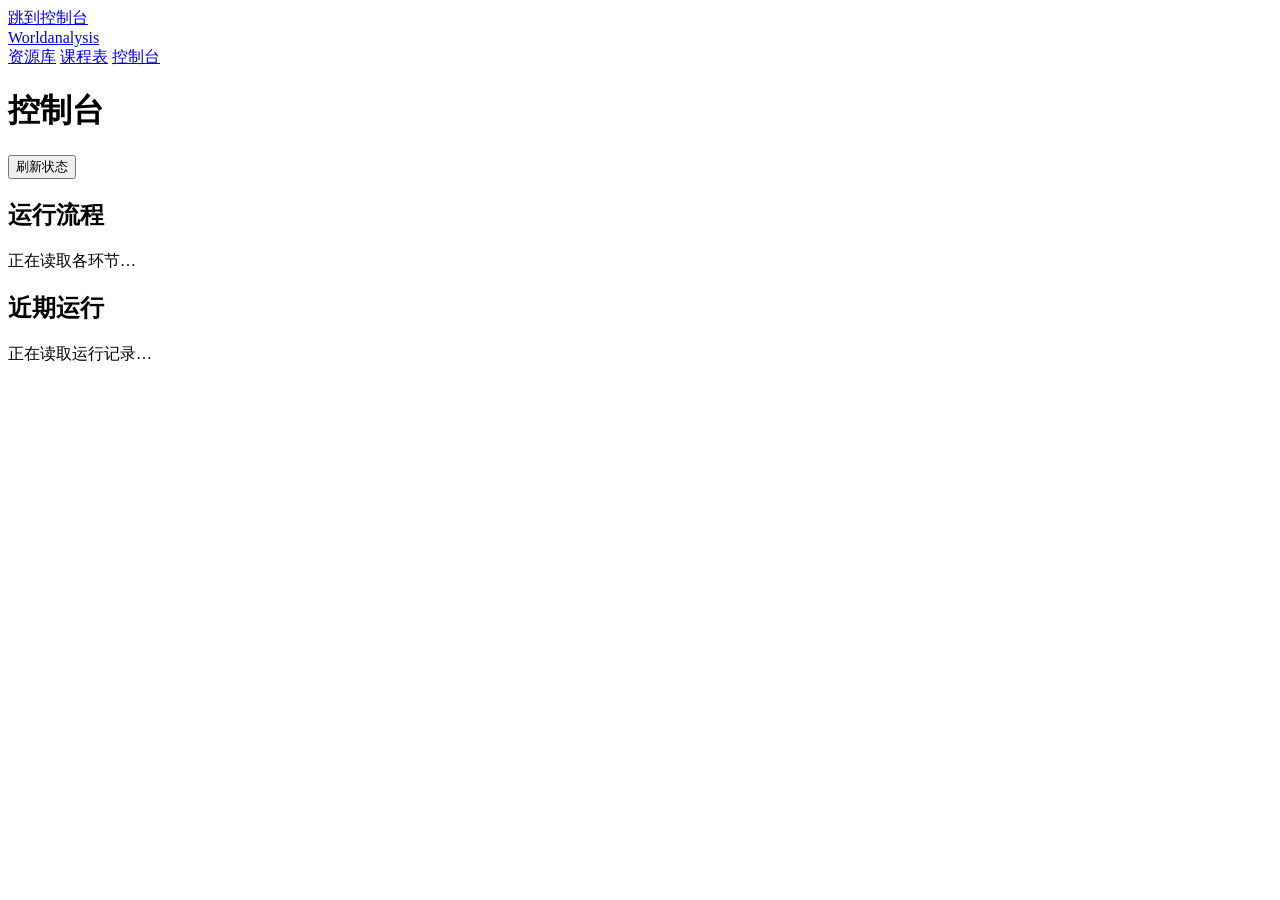
==== _ingest/wangzjk-to-pan/v4-review/public/control.html @ 376b5730 "Connect the operator console and repeatable local commands" ====
<!doctype html>
<html lang="zh-CN">
<head>
  <meta charset="utf-8">
  <meta name="viewport" content="width=device-width, initial-scale=1">
  <meta name="referrer" content="no-referrer">
  <title>Worldanalysis · 控制台</title>
  <link rel="stylesheet" href="/style.css">
  <link rel="stylesheet" href="/control.css">
  <script defer src="/control.js"></script>
</head>
<body>
  <a class="skip" href="#control-main">跳到控制台</a>
  <header class="masthead control-masthead">
    <div class="shell masthead-inner">
      <a class="brand" href="/" aria-label="Worldanalysis 资源库">
        <span class="brand-icon" aria-hidden="true"><i></i><i></i><i></i></span>
        <span>Worldanalysis</span>
      </a>
      <nav class="masthead-nav" aria-label="主要导航">
        <a href="/">资源库</a>
        <a href="/courses">课程表</a>
        <a href="/control" aria-current="page">控制台</a>
      </nav>
    </div>
  </header>
  <main class="shell control-shell" id="control-main" tabindex="-1">
    <div class="control-heading">
      <div>
        <h1>控制台</h1>
        <p class="control-readback muted" id="control-readback" hidden></p>
      </div>
      <div class="control-actions">
        <div class="control-actions" id="control-actions"></div>
        <button id="control-refresh" type="button">刷新状态</button>
      </div>
    </div>
    <p class="control-notice" id="control-feedback" role="status" hidden></p>
    <p class="notice control-notice" id="control-error" role="alert" hidden></p>
    <div class="control-layout" id="control-content" aria-busy="true">
      <section class="control-panel" aria-labelledby="control-flow-title">
        <div class="control-panel-header">
          <h2 id="control-flow-title">运行流程</h2>
        </div>
        <p class="control-empty" id="control-stage-note">正在读取各环节…</p>
        <ol class="control-stages" id="control-stages" hidden></ol>
      </section>
      <section class="control-panel control-history" aria-labelledby="control-history-title">
        <div class="control-panel-header">
          <h2 id="control-history-title">近期运行</h2>
        </div>
        <p class="control-empty" id="control-run-note">正在读取运行记录…</p>
        <ol class="control-runs" id="control-runs" hidden></ol>
      </section>
    </div>
    <noscript><p class="notice">启用 JavaScript 后即可查看并操作控制台。</p></noscript>
  </main>
</body>
</html>
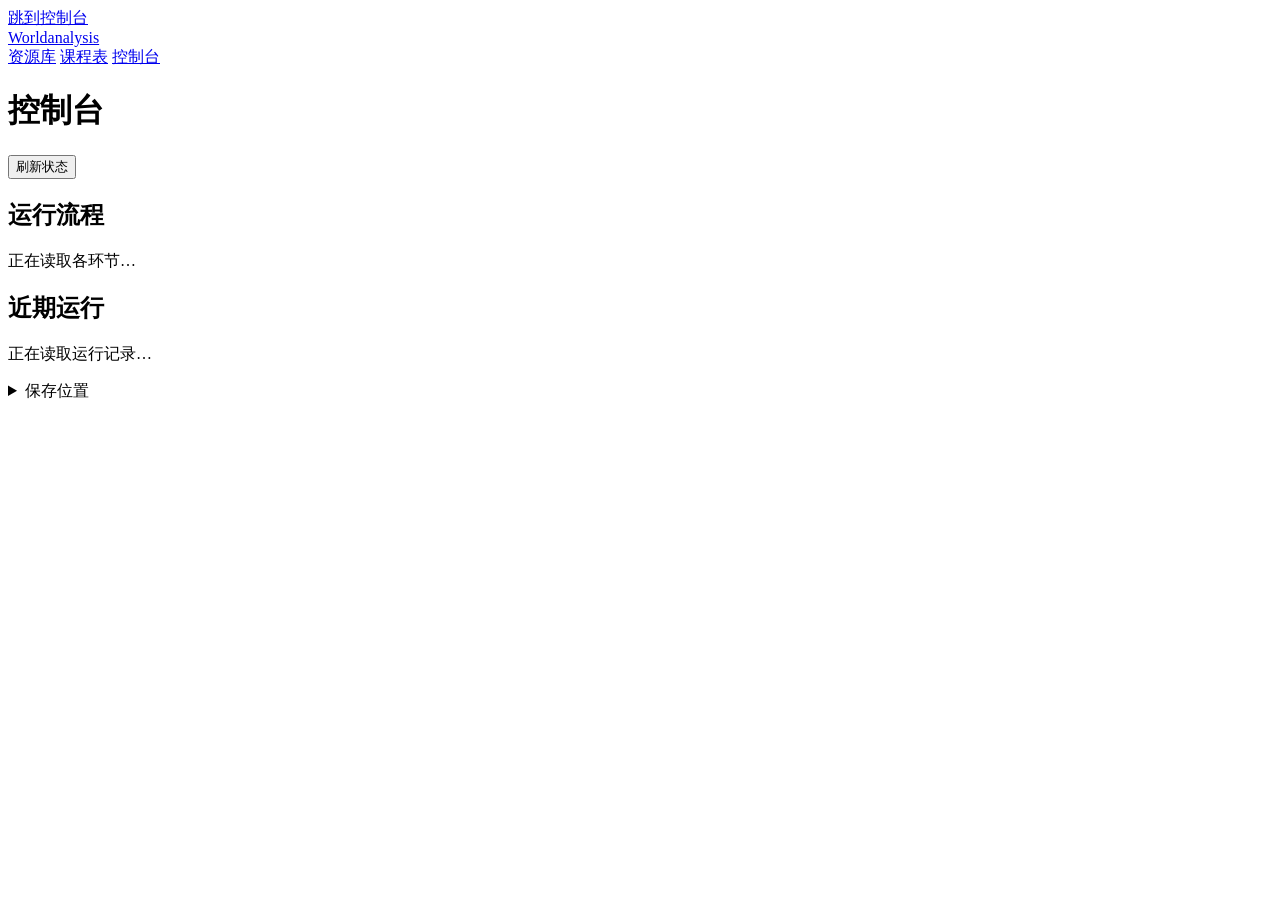
==== commit 435ca241: "Publish Worldanalysis V2 course and catalog improvements" ====
--- a/_ingest/wangzjk-to-pan/v4-review/public/control.html
+++ b/_ingest/wangzjk-to-pan/v4-review/public/control.html
@@ -35,6 +35,7 @@
         <button id="control-refresh" type="button">刷新状态</button>
       </div>
     </div>
+    <div id="control-verification" role="alert" aria-atomic="true"></div>
     <p class="control-notice" id="control-feedback" role="status" hidden></p>
     <p class="notice control-notice" id="control-error" role="alert" hidden></p>
     <div class="control-layout" id="control-content" aria-busy="true">
@@ -53,6 +54,28 @@
         <ol class="control-runs" id="control-runs" hidden></ol>
       </section>
     </div>
+    <details class="control-panel control-paths" id="control-paths">
+      <summary>保存位置</summary>
+      <p class="control-empty" id="control-path-status" role="status"></p>
+      <dl class="control-metrics" id="control-path-list"></dl>
+      <form class="control-path-form" id="control-path-form" hidden>
+        <div class="control-path-fields" id="control-path-fields"></div>
+        <div class="control-actions">
+          <button type="submit">核对路径</button>
+          <button id="control-path-save" type="button" hidden>保存这组位置</button>
+        </div>
+      </form>
+      <div class="control-path-form" id="control-path-versions" hidden>
+        <label>已保存的位置
+          <select id="control-path-version"></select>
+        </label>
+        <button id="control-path-activate" type="button">切换到所选位置</button>
+        <button id="control-path-rollback" type="button" hidden>恢复上一次位置</button>
+      </div>
+      <dl class="control-metrics" id="control-path-candidate" hidden></dl>
+      <p id="control-path-blocker" hidden></p>
+      <p id="control-path-feedback" role="status" hidden></p>
+    </details>
     <noscript><p class="notice">启用 JavaScript 后即可查看并操作控制台。</p></noscript>
   </main>
 </body>
